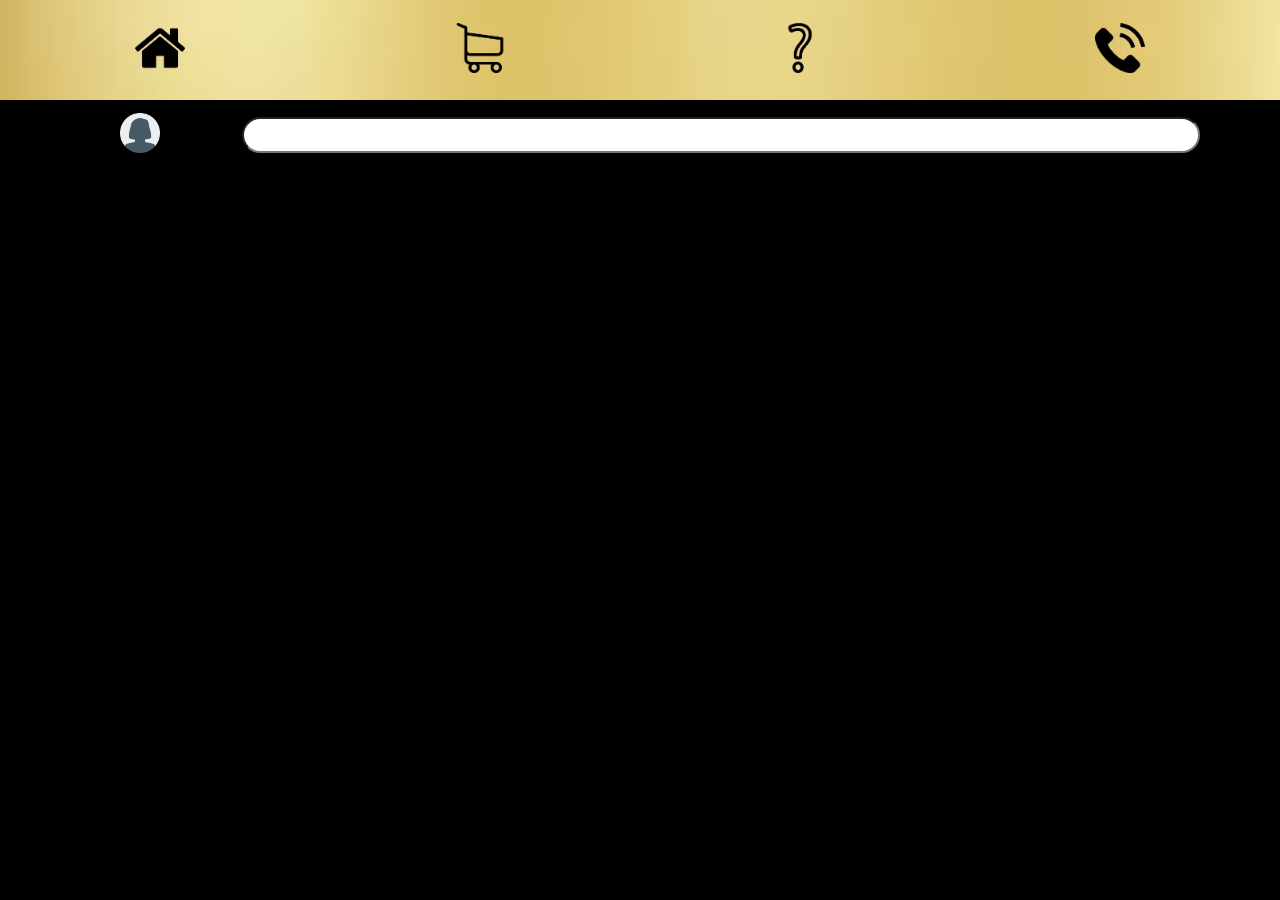
==== index.html @ ae5a342c "respositorio gisele" ====
<!DOCTYPE html>
<html lang="en">
<head>
    <meta charset="UTF-8">
    <meta http-equiv="X-UA-Compatible" content="IE=edge">
    <meta name="viewport" content="width=device-width, initial-scale=1.0">
    <title>Your Beauty</title>
    <link rel="stylesheet" href="./css/style.css">
</head>
<body >
    <header>
        <section class="dourado">
            <div class="home"> 
                <div class="linkhome">
                    <a href="index.html"><img src="./imagens/iconehome.png" width="50px" height="50px"></a>
                </div>
            </div>
            <div class="produtos"> 
                <div class="linkprodutos">
                    <a href="produtos.html"><img src="./imagens/iconeprodutos.png" width="50px" height="50px"></a>
                </div>
            </div>
            <div class="quemsomos"> 
                <div class="linkquemsomos">
                    <a href="quemsomos.html"><img src="./imagens/iconequemsomos.png" width="50px" height="50px"></a>
                </div>
            </div>
            <div class="faleconosco"> 
                <div class="linkfaleconosco">
                    <a href="faleconosco.html"><img src="./imagens/iconefaleconosco.png" width="50px" height="50px"></a>
                </div>
            </div>
        </section>
        <section class="preto"> 
            <div class="icone">
                <img src="./imagens/iconeperfil.png" height="40px" width="40px">
            </div>
            <div class="barradepesquisa">
                <form method="post" action="enviar.ts">
                  <input type="text">
                </form>
            </div>
        </section>
    </header>
    <main>
        <section>
            
        </section>
    </main>
    
</body>
</html>
---- css/style.css ----
@import "header.css";
@import "linkhome.css";
@import "linkprodutos.css";
@import "linkquemsomos.css";
@import "faleconosco.css";
@import "linkpreto.css";
@import url(../cssfaleconosco/linkprodutos.css);
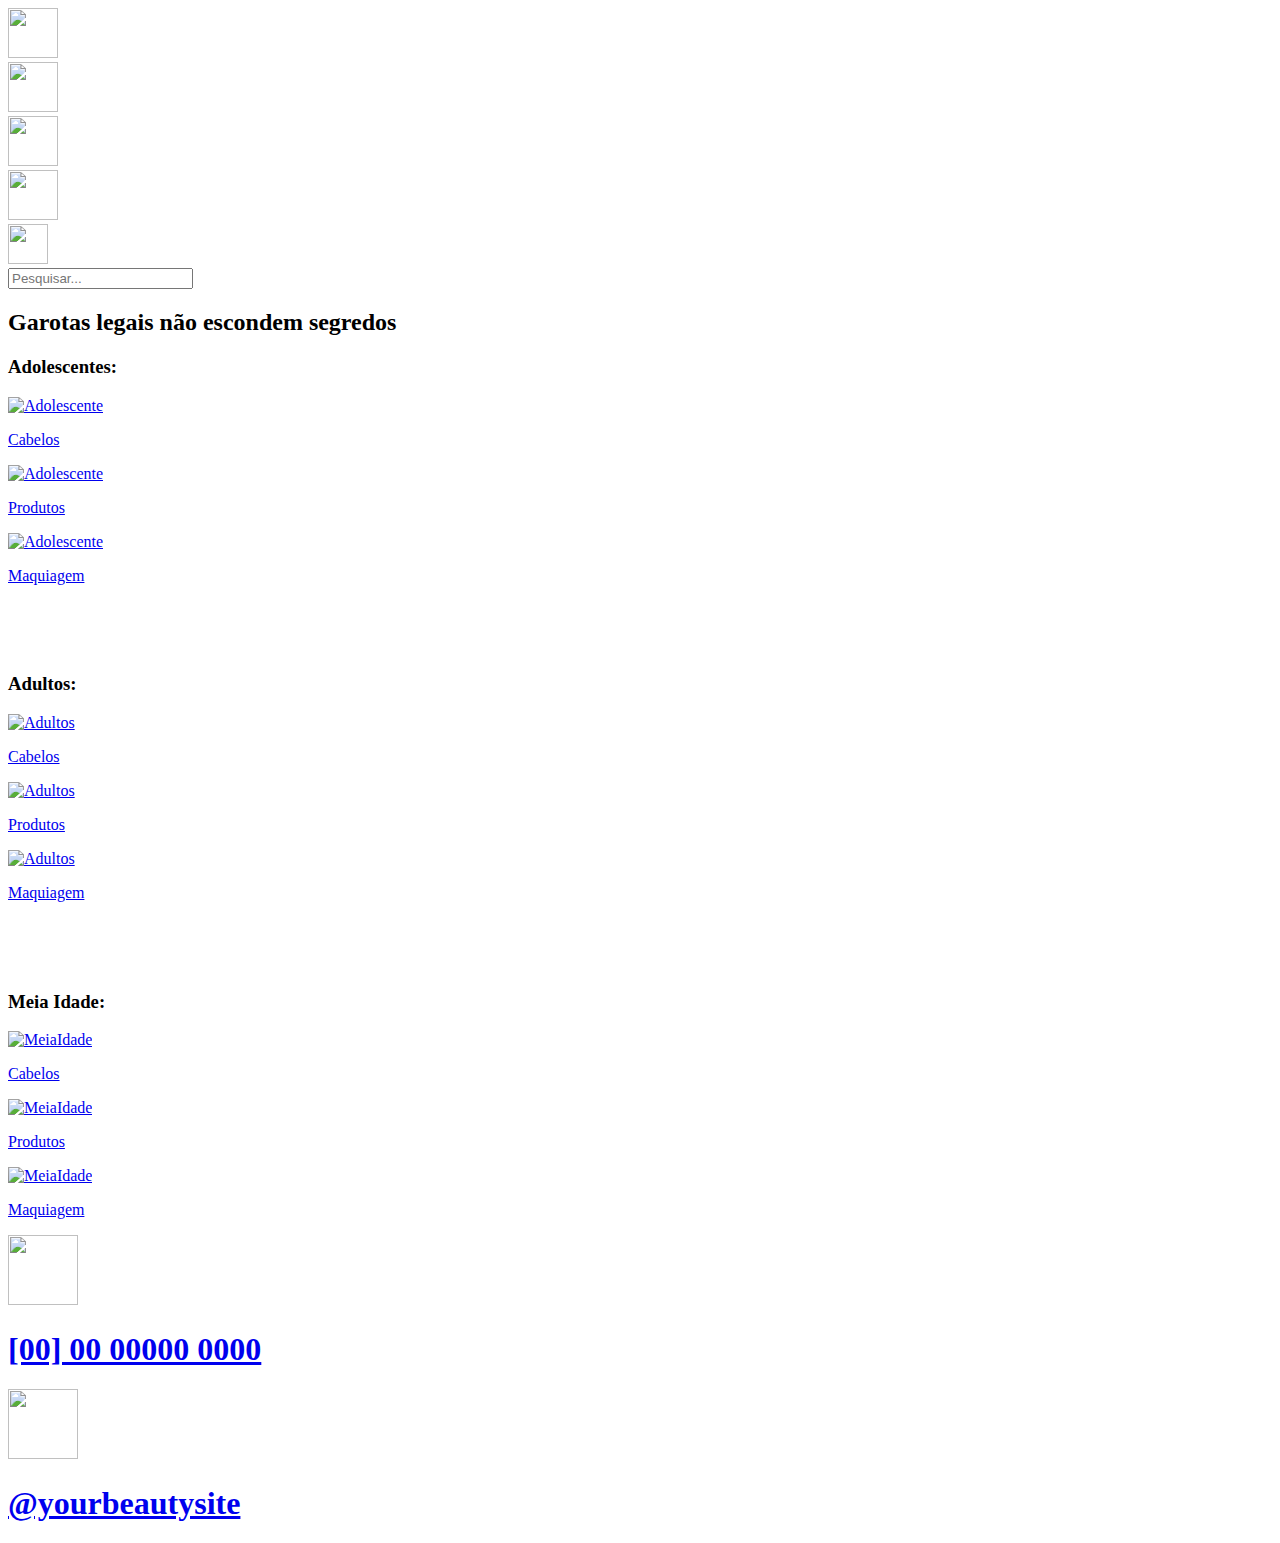
==== commit 2cfb76b1: "Add files via upload" ====
--- a/index.html
+++ b/index.html
@@ -1,52 +1,141 @@
-<!DOCTYPE html>
-<html lang="en">
-<head>
-    <meta charset="UTF-8">
-    <meta http-equiv="X-UA-Compatible" content="IE=edge">
-    <meta name="viewport" content="width=device-width, initial-scale=1.0">
-    <title>Your Beauty</title>
-    <link rel="stylesheet" href="./css/style.css">
-</head>
-<body >
-    <header>
-        <section class="dourado">
-            <div class="home"> 
-                <div class="linkhome">
-                    <a href="index.html"><img src="./imagens/iconehome.png" width="50px" height="50px"></a>
-                </div>
-            </div>
-            <div class="produtos"> 
-                <div class="linkprodutos">
-                    <a href="produtos.html"><img src="./imagens/iconeprodutos.png" width="50px" height="50px"></a>
-                </div>
-            </div>
-            <div class="quemsomos"> 
-                <div class="linkquemsomos">
-                    <a href="quemsomos.html"><img src="./imagens/iconequemsomos.png" width="50px" height="50px"></a>
-                </div>
-            </div>
-            <div class="faleconosco"> 
-                <div class="linkfaleconosco">
-                    <a href="faleconosco.html"><img src="./imagens/iconefaleconosco.png" width="50px" height="50px"></a>
-                </div>
-            </div>
-        </section>
-        <section class="preto"> 
-            <div class="icone">
-                <img src="./imagens/iconeperfil.png" height="40px" width="40px">
-            </div>
-            <div class="barradepesquisa">
-                <form method="post" action="enviar.ts">
-                  <input type="text">
-                </form>
-            </div>
-        </section>
-    </header>
-    <main>
-        <section>
-            
-        </section>
-    </main>
-    
-</body>
+<!DOCTYPE html>
+<html lang="pt-br">
+
+<head>
+    <meta charset="UTF-8">
+    <meta http-equiv="X-UA-Compatible" content="IE=edge">
+    <meta name="viewport" content="width=device-width, initial-scale=1.0">
+    <title>Your Beauty</title>
+    <link rel="stylesheet" href="./css/style.css">
+    <link rel="preconnect" href="https://fonts.googleapis.com">
+    <link rel="preconnect" href="https://fonts.gstatic.com" crossorigin>
+    <link href="https://fonts.googleapis.com/css2?family=Rubik&family=Ubuntu&display=swap" rel="stylesheet">
+    <link rel="shortcut icon" href="imagens/ybicon.ico" type="image/x-icon">
+
+</head>
+
+<body>
+    
+        <header>
+            <section class="dourado">
+                <div class="home">
+                    <div class="linkhome">
+                        <a href="index.html"><img src="./imagens/iconehome.png" width="50px" height="50px"></a>
+                    </div>
+                </div>
+                <div class="produtos">
+                    <div class="linkprodutos">
+                        <a href="minhasavaliacoes.html"><img src="./imagens/estrela.png" width="50px" height="50px"></a>
+                    </div>
+                </div>
+                <div class="quemsomos">
+                    <div class="linkquemsomos">
+                        <a href="quemsomos.html"><img src="./imagens/iconequemsomos.png" width="50px" height="50px"></a>
+                    </div>
+                </div>
+                <div class="faleconosco">
+                    <div class="linkfaleconosco">
+                        <a href="faleconosco.html"><img src="./imagens/iconefaleconosco.png" width="50px"
+                                height="50px"></a>
+                    </div>
+                </div>
+            </section>
+            <section class="preto">
+                <div class="icone">
+                  <a href="meuperfil.html">  <img src="./imagens/iconeperfil.png" height="40px" width="40px"> </a>
+                </div>
+                <div class="barradepesquisa">
+                    <form method="post" action="enviar.ts">
+                        <input type="text" placeholder="Pesquisar...">
+                    </form>
+                </div>
+            </section>
+        </header>
+        <main>
+            <section>
+                <h2 class="tituloGarotas" id="hellomorgan">Garotas legais não escondem segredos</h2>
+            </section>
+            
+            <div class="papi">
+
+                
+                    <h3 class="categorias__titulo">Adolescentes:</h3>
+
+                    <div class="imagens">
+
+                        <a href="cabelos.html" class="categorias__link"><img src="imagens/adolescente.jpg" alt="Adolescente"  id="imagens"
+                                height="210px">
+                                <p id="cabelos">Cabelos</p>
+                        </a>
+                        
+
+                        <a href="rosa.html" class="categorias__link"><img src="imagens/produtoadolescente.jpg" alt="Adolescente" id="imagens"
+                                height="210px">
+                                <p id="produtos">Produtos</p>
+                        </a>
+
+                        <a href="verde.html" class="categorias__link"><img src="imagens/maquiagemadolescente.jpg" id="imagens"
+                                alt="Adolescente" height="210px">
+                                <p id="maquiagem">Maquiagem</p>
+                        </a>
+               
+                    </div>
+                    <br><br><br>
+        
+                    <h3 class="categorias__titulo">Adultos:</h3>
+                    <div class="imagens">
+                                                
+
+                            <a href="bola.html" class="categorias__link"><img src="imagens/adulta.jpg" alt="Adultos" height="210px" id="imagens"> 
+                                <p id="cabelos">Cabelos</p>
+                            </a>
+
+                            <a href="boneca.html" class="categorias__link"><img src="imagens/adultaprodutos.jpg" alt="Adultos" id="imagens"
+                                    height="210px">
+                                <p id="produtos">Produtos</p>
+                            </a>
+
+                            <a href="bolo.html" class="categorias__link"><img src="imagens/maquiagemmulher.jpg" alt="Adultos" id="imagens"
+                                    height="210px">
+                                <p id="maquiagem">Maquiagem</p>
+                            </a>
+                       
+                    </div>
+                    <br><br><br>
+
+                    <h3 class="categorias__titulo">Meia Idade:</h3>
+                    <div class="imagens">
+
+                        <a href="eu.html" class="categorias__link"> <img src="imagens/idosacabelo.jpg" alt="MeiaIdade"  id="imagens"
+                                height="210px">
+                            <p id="cabelos">Cabelos</p>
+
+                            <a href="voce.html" class="categorias__link"> <img src="imagens/idosaprodutos.jpg" alt="MeiaIdade" id="imagens"
+                                    height="210px">
+                                <p id="produtos">Produtos </p>
+
+                                <a href="ela.html" class="categorias__link"> <img src="imagens/mulherdemeiaidade.jpg"
+                                        alt="MeiaIdade" height="210px" id="imagens">
+                                    <p id="maquiagem">Maquiagem</p>
+            </div>
+  
+        </main>
+    
+    <footer>
+        <div class="footer1">
+            <div class="logoinsta">
+                <img src="./imagens/logowhats.png" width="70px" height="70px">
+                <h1 class="telefone"> [00] 00 00000 0000</h1>
+            </div>
+        </div>
+        <div class="footer2">
+            <div class="logowhats">
+                <img src="./imagens/logoinsta.png" width="70px" height="70px">
+                <h1 class="usuario"> @yourbeautysite</h1>
+            </div>
+        </div>
+    </footer>
+
+</body>
+
 </html>